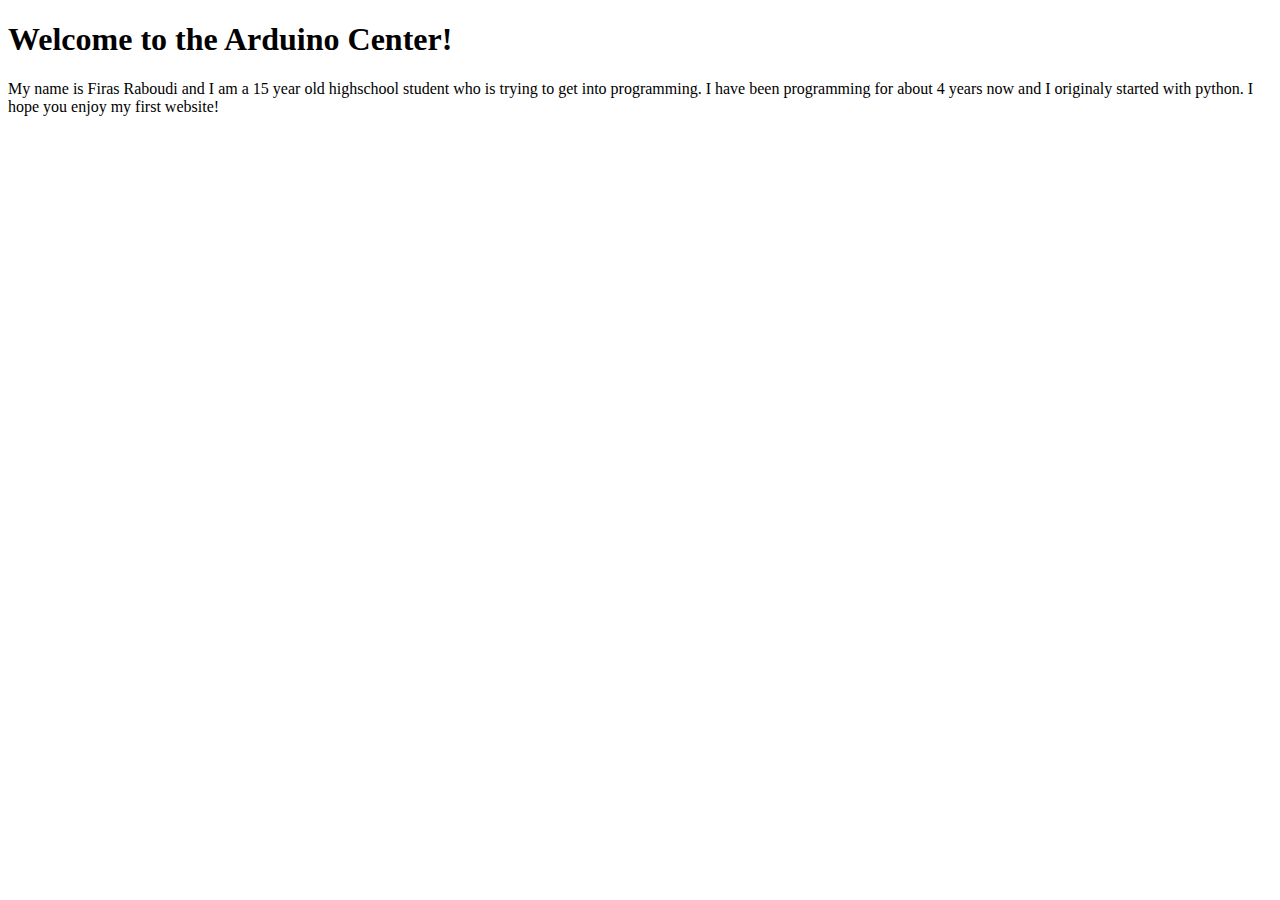
==== about.html @ 58406e6c "Added about page" ====
<!DOCTYPE html>
<html lang="en">
<head>
    <meta charset="UTF-8">
    <meta name="viewport" content="width=device-width, initial-scale=1.0">
    <title>About</title>
</head>
<body>
    <h1>Welcome to the Arduino Center!</h1>
    <p>My name is Firas Raboudi and I am a 15 year old highschool student who is trying to get into programming. I have been programming for about 4 years now and I originaly started with python. I hope you enjoy my first website!</p>
</body>
</html>
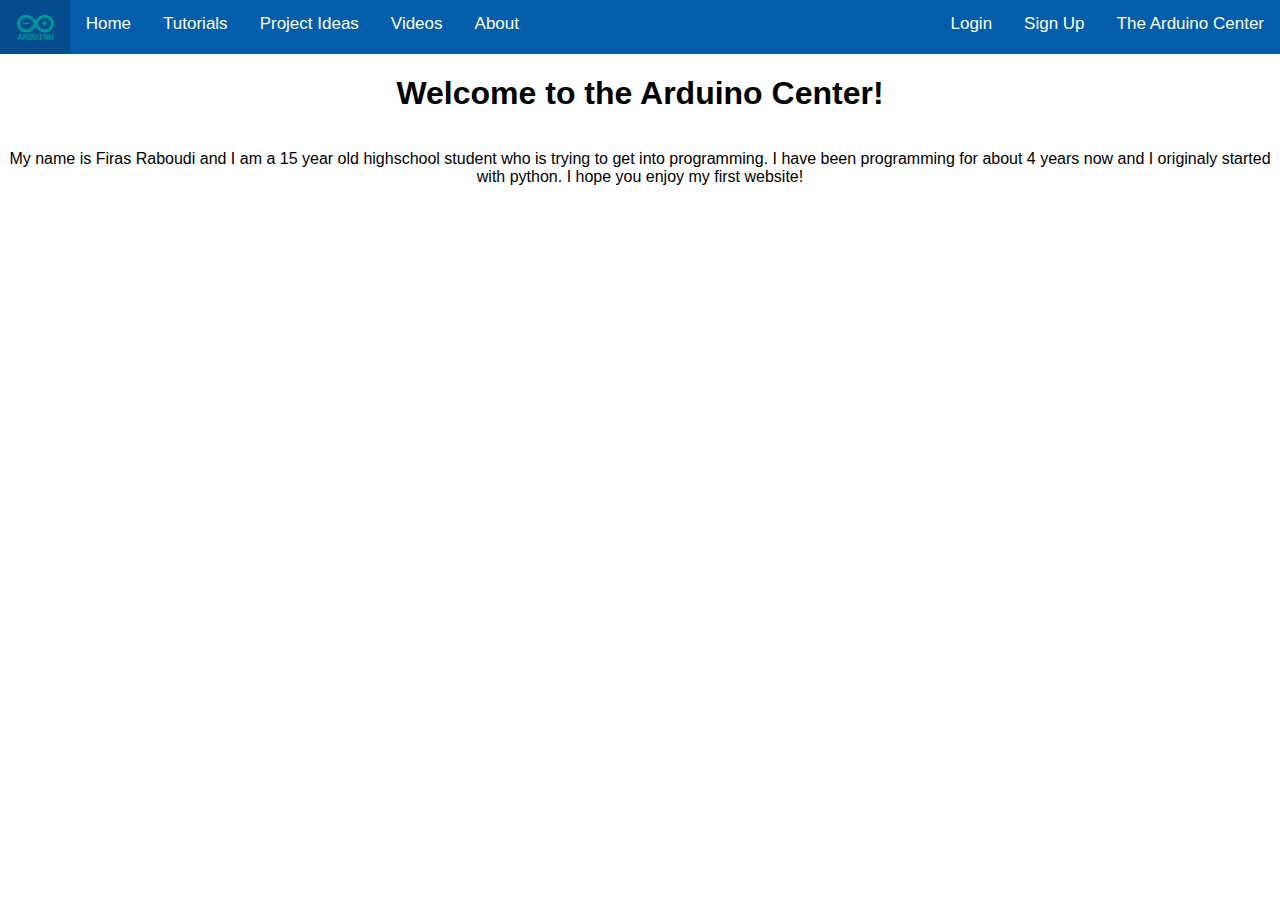
==== commit fbb94936: "Fixed about page + added styling" ====
--- a/about.html
+++ b/about.html
@@ -3,9 +3,26 @@
 <head>
     <meta charset="UTF-8">
     <meta name="viewport" content="width=device-width, initial-scale=1.0">
+    <link rel="stylesheet" href="loginStyle.css">
     <title>About</title>
 </head>
 <body>
+    <div class="topnav">
+        <a href="index.html">
+            <img src="Arduino_Logo.svg.png" alt="Logo">
+        </a>
+        <a href="index.html">Home</a>
+        <a href="#Tutorials">Tutorials</a>
+        <a href="#Project Ideas">Project Ideas</a>
+        <a href="#Videos">Videos</a>
+        <a href="about.html">About</a>
+        <div class="left-topnav">
+            <a href="login.html">Login</a>
+            <a href="#SignUp">Sign Up</a>
+            <a href="index.html">The Arduino Center</a>
+        </div>
+    </div>
+    
     <h1>Welcome to the Arduino Center!</h1>
     <p>My name is Firas Raboudi and I am a 15 year old highschool student who is trying to get into programming. I have been programming for about 4 years now and I originaly started with python. I hope you enjoy my first website!</p>
 </body>
--- a/loginStyle.css
+++ b/loginStyle.css
@@ -0,0 +1,136 @@
+body {
+    /* background-color: #ffffff; */
+    background-color: #ffffff;
+    color: rgb(0, 0, 0);
+    font-family: Verdana, Geneva, Tahoma, sans-serif;
+    margin: 0;
+    padding: 0;
+    text-align: center;
+    align-items: center;
+    display:flex;
+    flex-direction: column;
+    min-height: 100%;
+}
+
+.topnav {
+    overflow: hidden;
+    background-color: #045daa;
+    width: 100%;
+  }
+  
+  .topnav img {
+    height: 25px; /* Adjust size as needed */
+    margin-right: px; /* Space between image and links */
+    float: left;
+    padding-top: 1px;
+    padding-left: 1px;
+  }
+  
+  .topnav a {
+    float: left;
+    color: #ffffff;
+    text-align: center;
+    padding: 14px 16px;
+    text-decoration: none;
+    font-size: 17px;
+  }
+  
+  .topnav a:hover {
+    background-color: #0000002a;
+    color: black;
+  }
+  
+  .topnav a.active {
+    background-color: #04AA6D;
+    color: white;
+  }
+
+  .left-topnav {
+    float: right;
+  }
+
+
+  html {
+    height: 100%;
+  }
+
+  .content {
+    width: 100%;
+    height: 100%;
+    display: flex;
+    align-items: center;
+    justify-content: center;
+    padding: 2em;
+  }
+  
+  #main-holder {
+    max-width: 600px;
+    min-width: 400px;
+    height: 70%;
+    display: grid;
+    justify-items: center;
+    align-items: center;
+    background-color: white;
+    border-radius: 7px;
+    box-shadow: 0px 0px 5px 2px black;
+    min-height: 100%;
+    padding-bottom: 1em;
+  }
+  
+  #login-error-msg-holder {
+    width: 100%;
+    height: 100%;
+    display: grid;
+    justify-items: center;
+    align-items: center;
+  }
+  
+  #login-error-msg {
+    width: 23%;
+    text-align: center;
+    margin: 0;
+    padding: 5px;
+    font-size: 12px;
+    font-weight: bold;
+    color: #8a0000;
+    border: 1px solid #8a0000;
+    background-color: #e58f8f;
+    opacity: 0;
+  }
+  
+  #error-msg-second-line {
+    display: block;
+  }
+  
+  #login-form {
+    align-self: flex-start;
+    display: grid;
+    justify-items: center;
+    align-items: center;
+  }
+  
+  .login-form-field::placeholder {
+    color: #3a3a3a;
+  }
+  
+  .login-form-field {
+    border: none;
+    border-bottom: 1px solid #3a3a3a;
+    margin-bottom: 10px;
+    border-radius: 3px;
+    outline: none;
+    padding: 0px 0px 5px 5px;
+  }
+  
+  #login-form-submit {
+    width: 100%;
+    padding: 7px;
+    border: none;
+    border-radius: 5px;
+    color: white;
+    font-weight: bold;
+    background-color: #3a3a3a;
+    cursor: pointer;
+    outline: none;
+    margin-top: 10px;
+  }